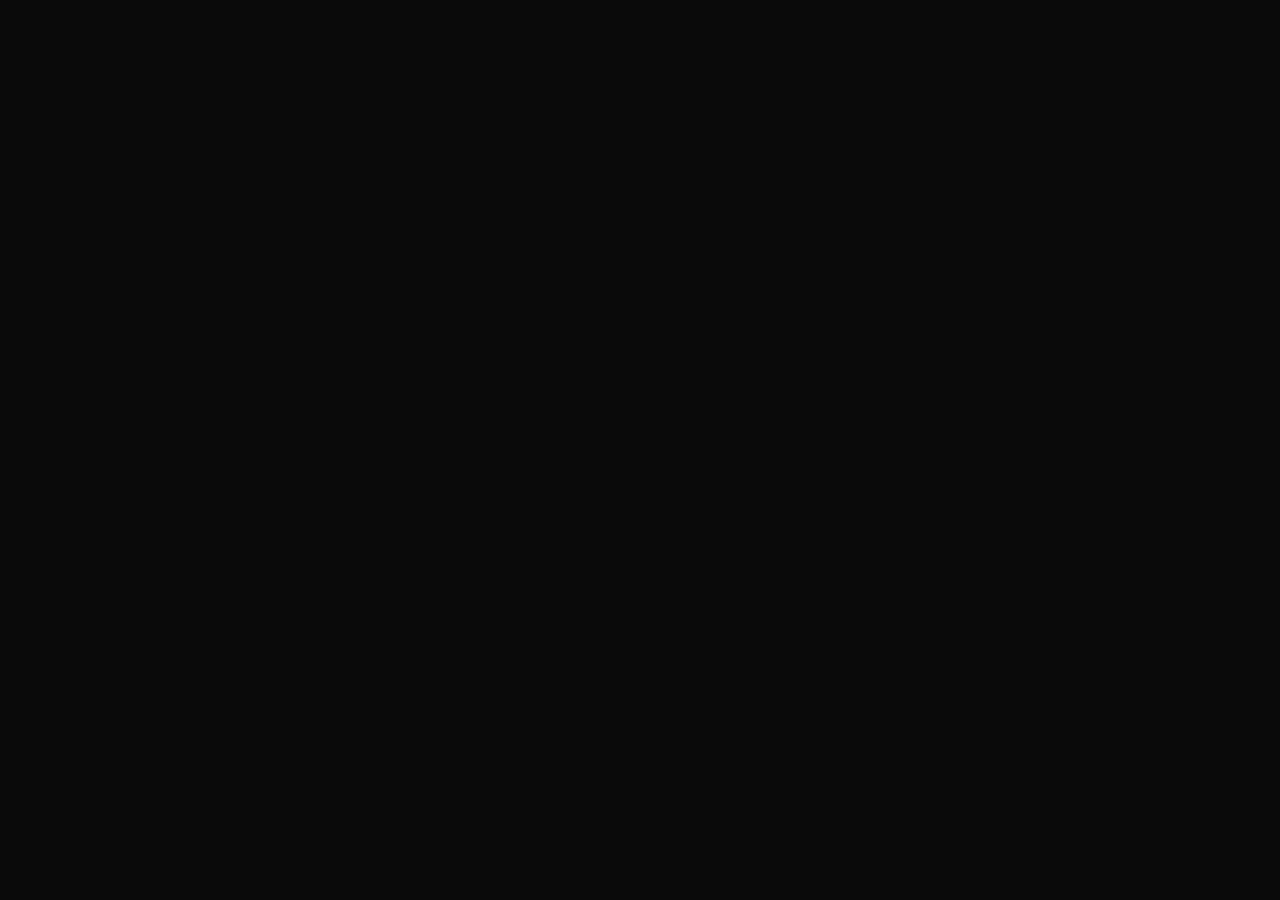
==== Portfolio/index.html @ 084551dd "Ordnerstruktur überarbeitet" ====
<!DOCTYPE html>
<html lang="en">
<head>
    <meta charset="UTF-8">
    <meta name="viewport" content="width=device-width, initial-scale=1.0">
    <link rel="stylesheet" href="/Portfolio/style.css">
    <title>Shajan S</title>
</head>
<body>
    
    <script src="/Portfolio/Script.js"></script>
</body>
</html>
---- Portfolio/style.css ----
body{
    background-color: #0A0A0A;
    color: rgb(148, 148, 148);
    accent-color: #FFD700;
    font-family: 'Inter',sans-serif;
    max-width: 1920px;
    margin: 0 auto;
    padding: 20px;
}
nav{
    display: flex;
    gap: 20px;
    flex-direction: row;
    float: top;
}
nav a{
    color: #FFD700;
    text-decoration: none;
}
h1{
    color: #FFD700;

}
img{
    width: 200px;
    border-radius: 20px;
    float: right;
}
.header-row{
    display: flex;
    align-items: center;
    justify-content: space-between;
}
.switch{
    position: relative;
    display: inline-block;
    width: 70px;
    height: 35px;
}
.switch input{
    opacity: 0;
    width: 0;
    height: 0;
}
.slider{
    position: absolute;
    cursor: pointer;
    top: 0;left: 0;right: 0;bottom: 0;
    background-color: #1a1a2e;
    border-radius: 35px;
    transition: 0.4s;
    display: flex;
    align-items: center;
    padding: 0 8px;
}
.slider:before{
    position: absolute;
    content: "";
    height: 27px;
    width: 27px;
    left: 4px;
    bottom: 4px;
    background-color: white;
    border-radius: 50%;
    transition: 0.4s;
}
input :checked + .slider {
    background-color: #2d2d44;
}
input:checked +.slider:before{
    transform: translateX(35px);
}
.icon{
    margin-left: auto;
    font-family: 16px;
    z-index: 1;
}
@media(max-width: 600px){
    body{
        padding: 10px;
    }
    img{
        float: none;
        width: 100%;
        margin: 0;
    }
    nav{
        flex-direction: column;
        gap: 8px;
    }
    table{
        font-size: 12px;
    }
}
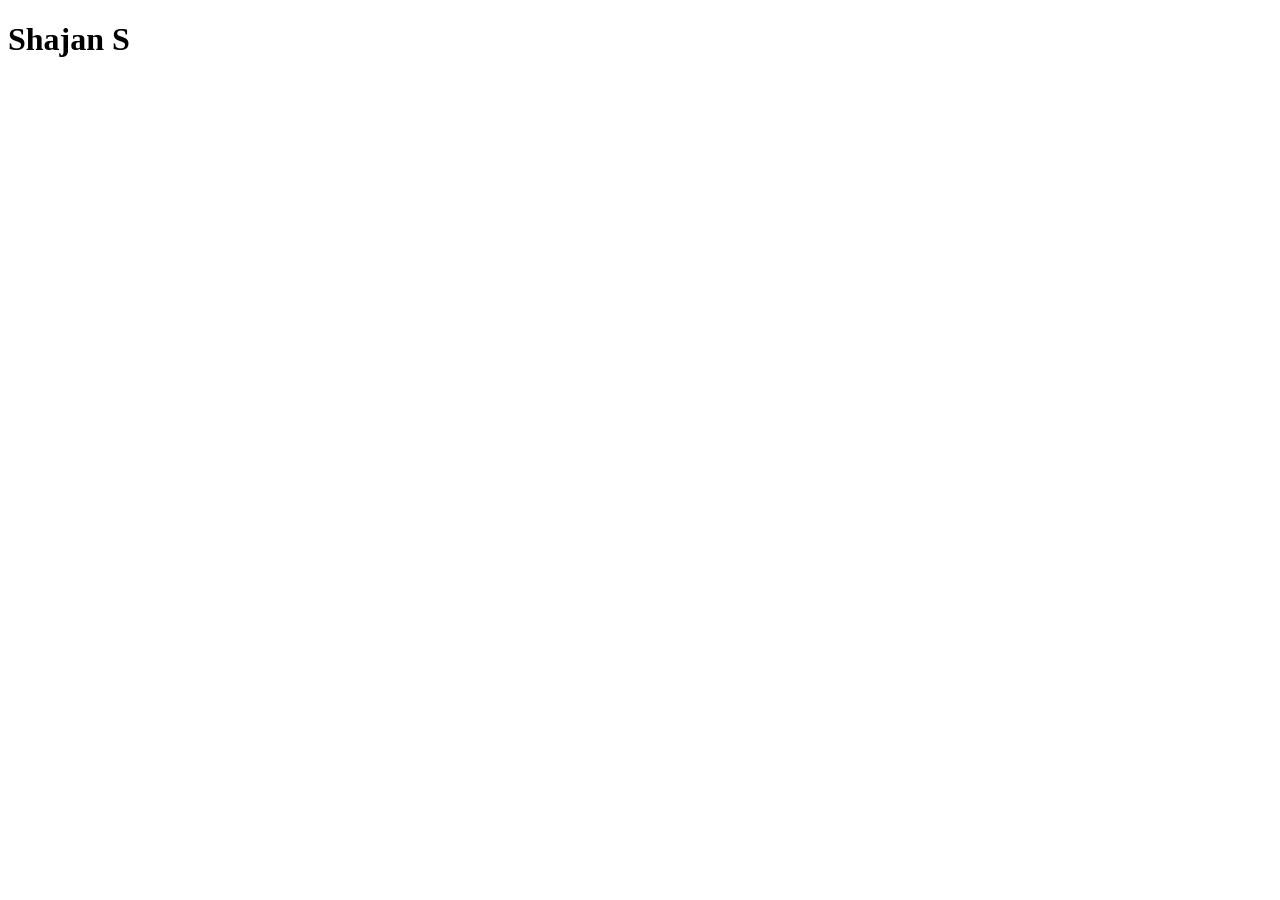
==== commit 1d6c0025: "Ordner organisiert" ====
--- a/Portfolio/index.html
+++ b/Portfolio/index.html
@@ -7,7 +7,16 @@
     <title>Shajan S</title>
 </head>
 <body>
-    
+    <header>
+        <h1>Shajan S</h1>
+        
+    </header>
+    <main>
+        
+    </main>
+    <footer>
+
+    </footer>
     <script src="/Portfolio/Script.js"></script>
 </body>
 </html>
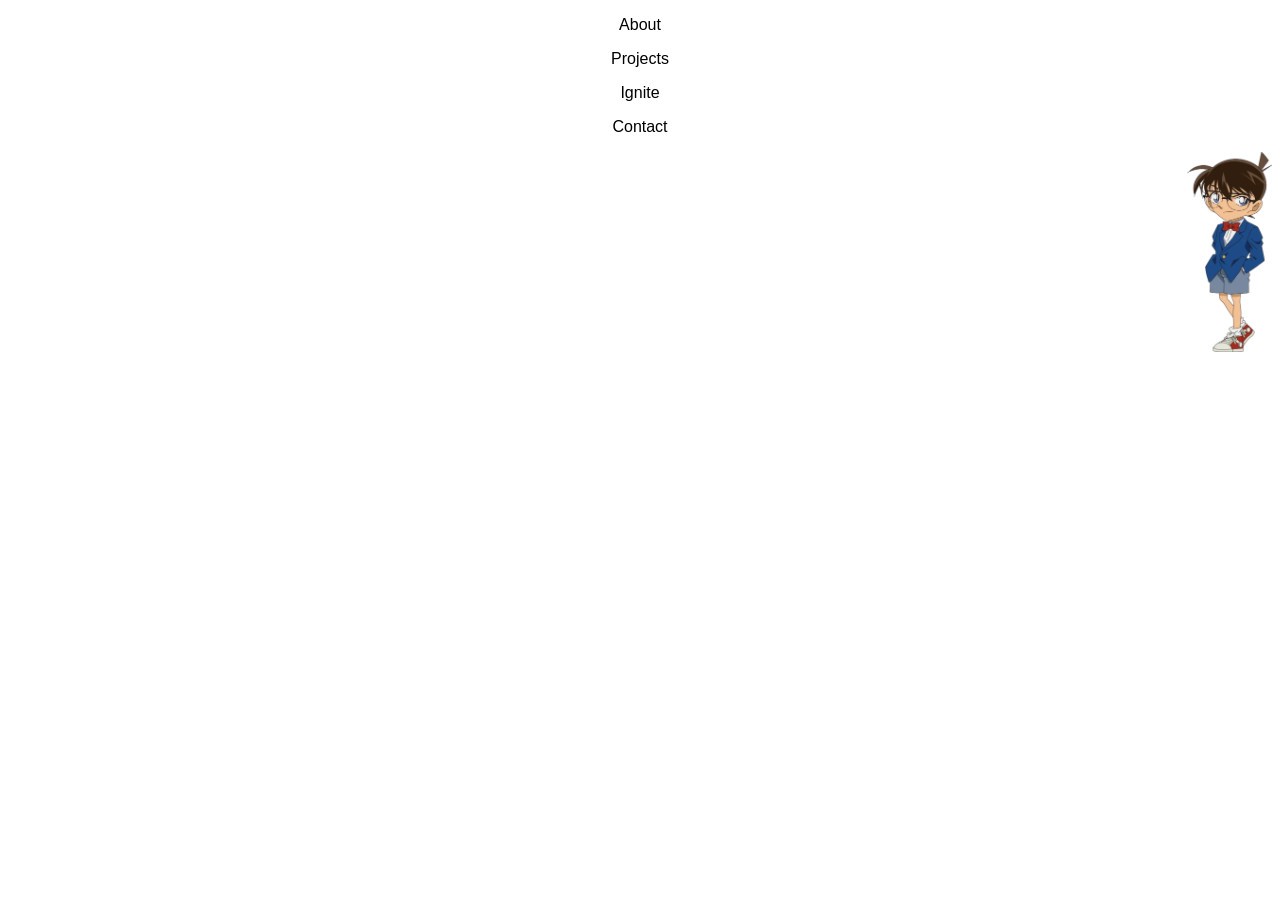
==== commit 86b2ffc4: "Ordner aktualisiert" ====
--- a/Portfolio/index.html
+++ b/Portfolio/index.html
@@ -8,11 +8,13 @@
 </head>
 <body>
     <header>
-        <h1>Shajan S</h1>
-        
+        <h3 class="menu">About</h3>
+        <h3 class="menu">Projects</h3>
+        <h3 class="menu">Ignite</h3>
+        <h3 class="menu">Contact</h3>
     </header>
     <main>
-        
+        <img src="/Images/Edogawa_Conan_image.webp" alt="Picture of Conan" height="200px" id="img1">
     </main>
     <footer>
 
--- a/Portfolio/style.css
+++ b/Portfolio/style.css
@@ -0,0 +1,12 @@
+.menu{
+    font-family: 'Lucida Sans', 'Lucida Sans Regular', 'Lucida Grande', 'Lucida Sans Unicode', Geneva, Verdana, sans-serif;
+    font-size: 1em;
+    font-weight: lighter;
+    display: flex;
+    justify-content: center;
+    grid-template:max-content;
+}
+#img1{
+    display:flex;
+    float:right;
+}
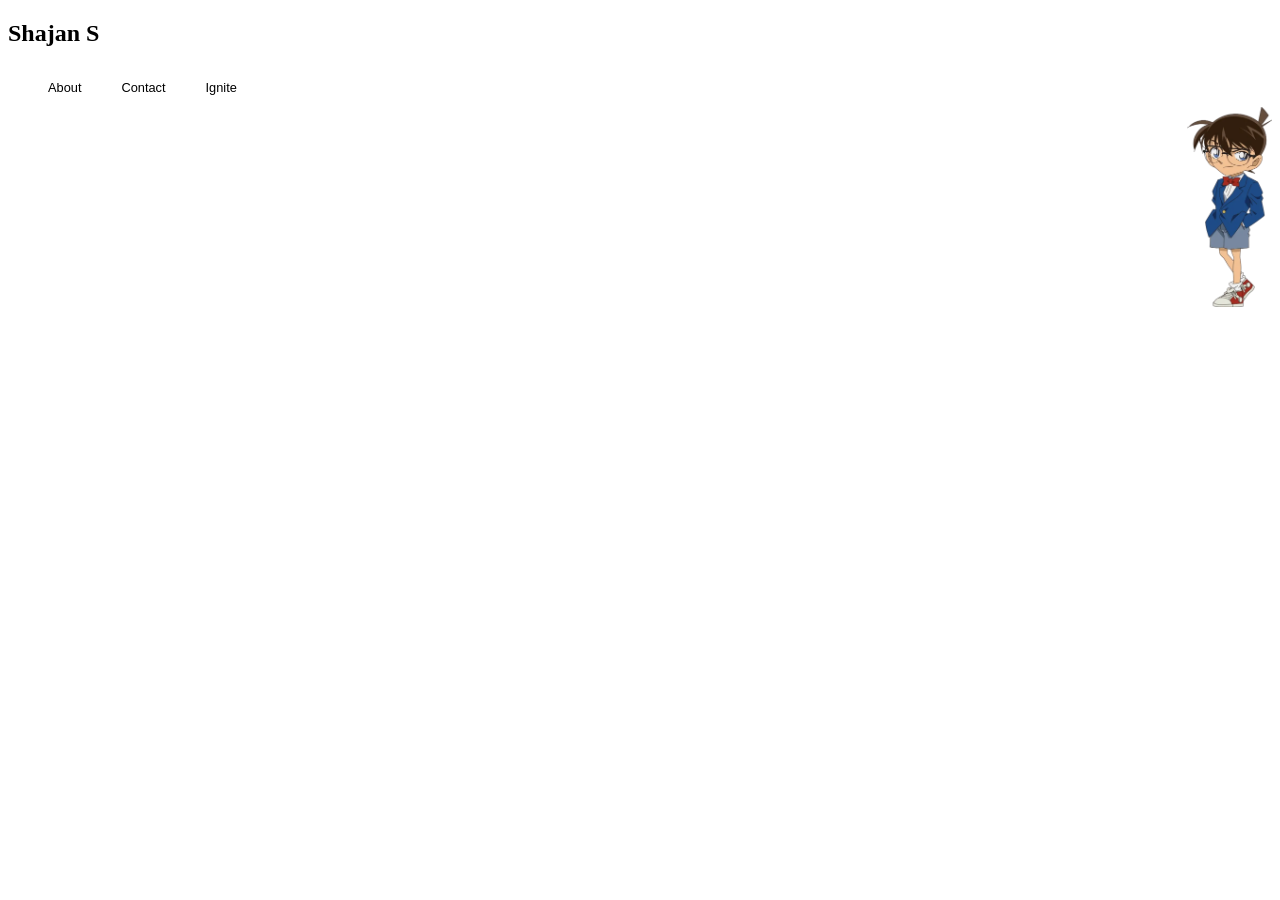
==== commit 0ed95581: "Die Portfolio-Website wird derzit aktualisiert" ====
--- a/Portfolio/index.html
+++ b/Portfolio/index.html
@@ -8,10 +8,12 @@
 </head>
 <body>
     <header>
-        <h3 class="menu">About</h3>
-        <h3 class="menu">Projects</h3>
-        <h3 class="menu">Ignite</h3>
-        <h3 class="menu">Contact</h3>
+        <h2>Shajan S</h2>
+        <li class="menu">
+            <ul>About</ul>
+            <ul>Contact</ul>
+            <ul>Ignite</ul>
+        </li>
     </header>
     <main>
         <img src="/Images/Edogawa_Conan_image.webp" alt="Picture of Conan" height="200px" id="img1">
--- a/Portfolio/style.css
+++ b/Portfolio/style.css
@@ -1,12 +1,10 @@
 .menu{
     font-family: 'Lucida Sans', 'Lucida Sans Regular', 'Lucida Grande', 'Lucida Sans Unicode', Geneva, Verdana, sans-serif;
-    font-size: 1em;
+    font-size: 0.8em;
     font-weight: lighter;
     display: flex;
-    justify-content: center;
-    grid-template:max-content;
+    flex-direction: row;
 }
 #img1{
-    display:flex;
     float:right;
 }
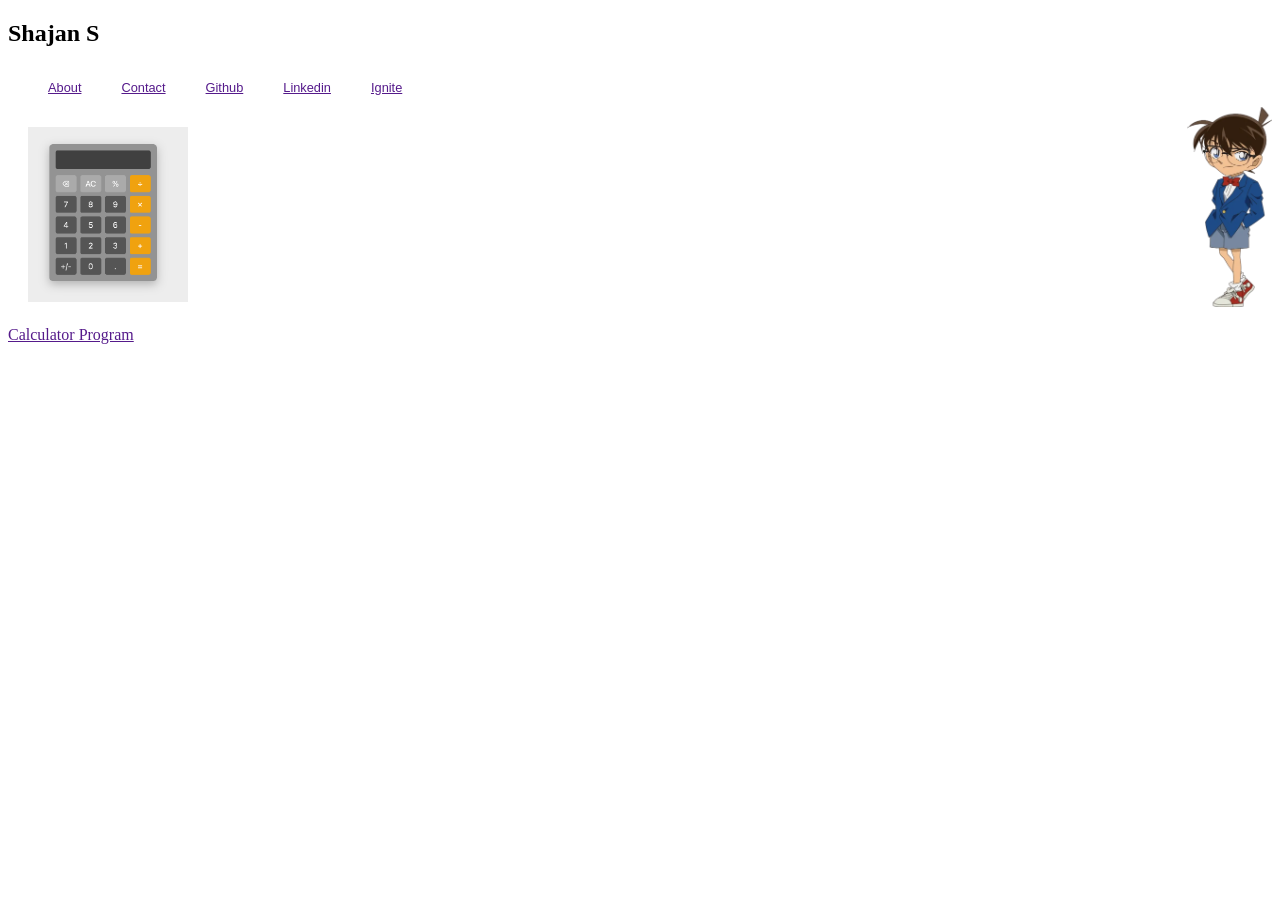
==== commit 149687c5: "Erstes Projekt hinzugefügt" ====
--- a/Portfolio/index.html
+++ b/Portfolio/index.html
@@ -10,13 +10,21 @@
     <header>
         <h2>Shajan S</h2>
         <li class="menu">
-            <ul>About</ul>
-            <ul>Contact</ul>
-            <ul>Ignite</ul>
+            <ul><a href="">About</a></ul>
+            <ul><a href="">Contact</a></ul>
+            <ul><a href="">Github</a></ul>
+            <ul><a href="">Linkedin</a></ul>
+            <ul><a href="" target="_blank">Ignite</a></ul>
         </li>
     </header>
     <main>
         <img src="/Images/Edogawa_Conan_image.webp" alt="Picture of Conan" height="200px" id="img1">
+        <nav>
+            <a href="" class="projects">
+                <img src="/Images/Screenshot 2026-06-28 at 8.48.07 AM.png" alt="Picture of a calculator" class="pimg">
+                Calculator Program
+            </a>
+        </nav>
     </main>
     <footer>
 
--- a/Portfolio/style.css
+++ b/Portfolio/style.css
@@ -1,3 +1,6 @@
+*,*::before,*::after{
+    box-sizing: border-box;
+}
 .menu{
     font-family: 'Lucida Sans', 'Lucida Sans Regular', 'Lucida Grande', 'Lucida Sans Unicode', Geneva, Verdana, sans-serif;
     font-size: 0.8em;
@@ -5,6 +8,21 @@
     display: flex;
     flex-direction: row;
 }
+.pimg{
+    width: 200px;
+    padding: 20px;
+    border: 20px;
+    box-shadow: 10%;
+}
+.pimg:hover{
+    box-shadow: 50%;
+}
+nav{
+    width: 200px;
+}
+.menu:hover{
+    cursor: pointer;
+}
 #img1{
     float:right;
 }
